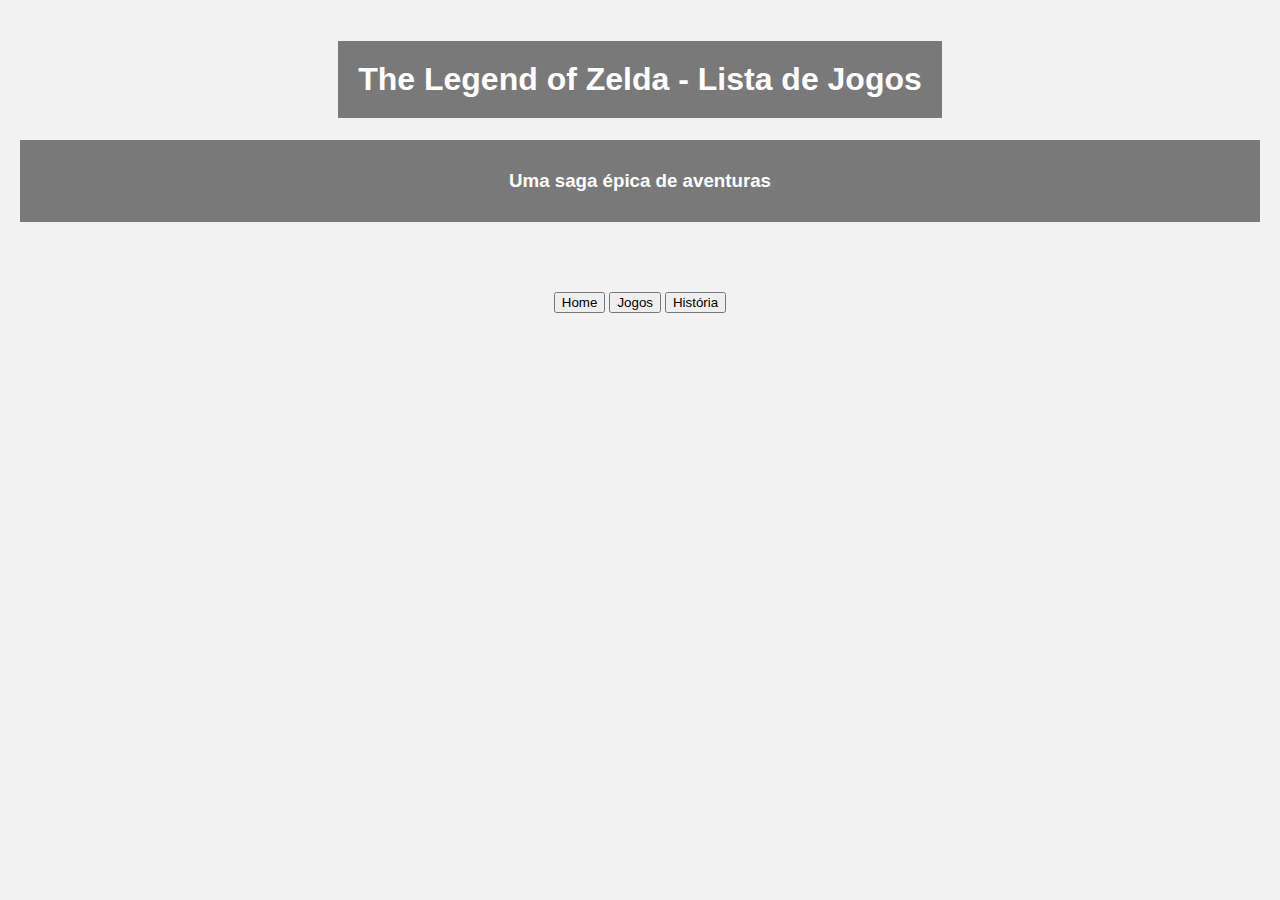
==== stories/index.html @ c69ee297 "Criando rotas" ====
<html lang="en">
<head>
    <link rel="stylesheet" href="../styles/index.css">
    <script src="../scripts/scripts.js"></script>
    <meta charset="UTF-8">
    <meta name="viewport" content="width=device-width, initial-scale=1.0">
    <title>Document</title>
</head>
<body>
    <header>
        <h1>The Legend of Zelda - Lista de Jogos</h1>
        <h3>Uma saga épica de aventuras</h3>
    </header>
    <div class="container">
        <div class="routes">
            <button onclick="navigate('/')">Home</button>
            <button onclick="navigate('/games')">Jogos</button>
            <button onclick="navigate('/stories')">História</button>
        </div>
    </div>
</body>
</html>
---- styles/index.css ----
body {
    font-family: Arial, sans-serif;
    margin: 0;
    padding: 0;
    background-color: #f2f2f2;
}
header {
    background-image: url('https://sm.ign.com/t/ign_br/screenshot/default/evolution-of-link-by-nelde_1vwb.1280.png');
    background-size: center; /* Alteração aqui */
    background-position: center center; /* Centraliza a imagem */
    background-repeat: no-repeat; /* Evita a repetição da imagem */
    color: #fff;
    padding: 20px;
    text-align: center;
}
h1 {
    margin-top: 0 0 20px;
    background-color: rgba(0, 0, 0, 0.5); /* Adiciona um fundo escuro semitransparente para o título */
    padding: 20px;
    display: inline-block; /* Permite que o fundo se ajuste ao tamanho do texto */
}
h3 {
    margin: 0 0 30px; /* Remove a margem padrão */
    background-color: rgba(0, 0, 0, 0.5);
    padding: 30px;
}

.routes{
    display: flex;
    justify-content: center;
    gap: 4px;
}

.container {
    max-width: 800px;
    margin: 20px auto;
    padding: 0 20px;
}
.games {
    list-style-type: none;
    padding: 0;
}
.games li {
    margin-bottom: 40px;
    page-break-inside: avoid; /* Evita quebras de página no meio de um jogo */
}
.games img {
    width: 600px;
    height: auto;
    margin-bottom: 20px;
}
.games-details {
    margin-left: 20px;
}

/* Estilos para o menu */
nav ul {
    list-style-type: none;
    padding: 0;
    text-align: center;
}
nav ul li {
    display: inline;
    margin-right: 20px;
}
nav ul li a {
    color: #fff;
    text-decoration: none;
    font-size: 20px; /* Tamanho da fonte aumentado para o item do menu Jogos */
    padding: 5px 10px; /* Adiciona um espaçamento interno ao redor do texto */
    background-color: #333; /* Cor de fundo */
    border-radius: 5px; /* Borda arredondada */
}
nav ul li a:hover {
    background-color: #555; /* Cor de fundo ao passar o mouse */
}

/* Estilos para o link "Jogos" */
.dropbtn {
    background-color: #fff; /* Cor de fundo branca */
    color: #333; /* Cor do texto */
    padding: 5px 10px; /* Adiciona um espaçamento interno ao redor do texto */
    border-radius: 5px; /* Borda arredondada */
    font-size: 24px; /* Tamanho da fonte aumentado */
}

/* Estilos para a lista suspensa */
.dropdown {
    position: relative;
    display: inline-block;
}
.dropdown-content {
    display: none;
    position: absolute;
    background-color: #f9f9f9;
    min-width: 160px;
    z-index: 1;
    box-shadow: 0px 8px 16px 0px rgba(0,0,0,0.2);
    padding: 12px 16px;
}
.dropdown:hover .dropdown-content {
    display: block;
}
.dropdown-content a {
    color: black;
    padding: 8px 0;
    text-decoration: none;
    display: block;
}
.dropdown-content a:hover {
    background-color: #f1f1f1;
}
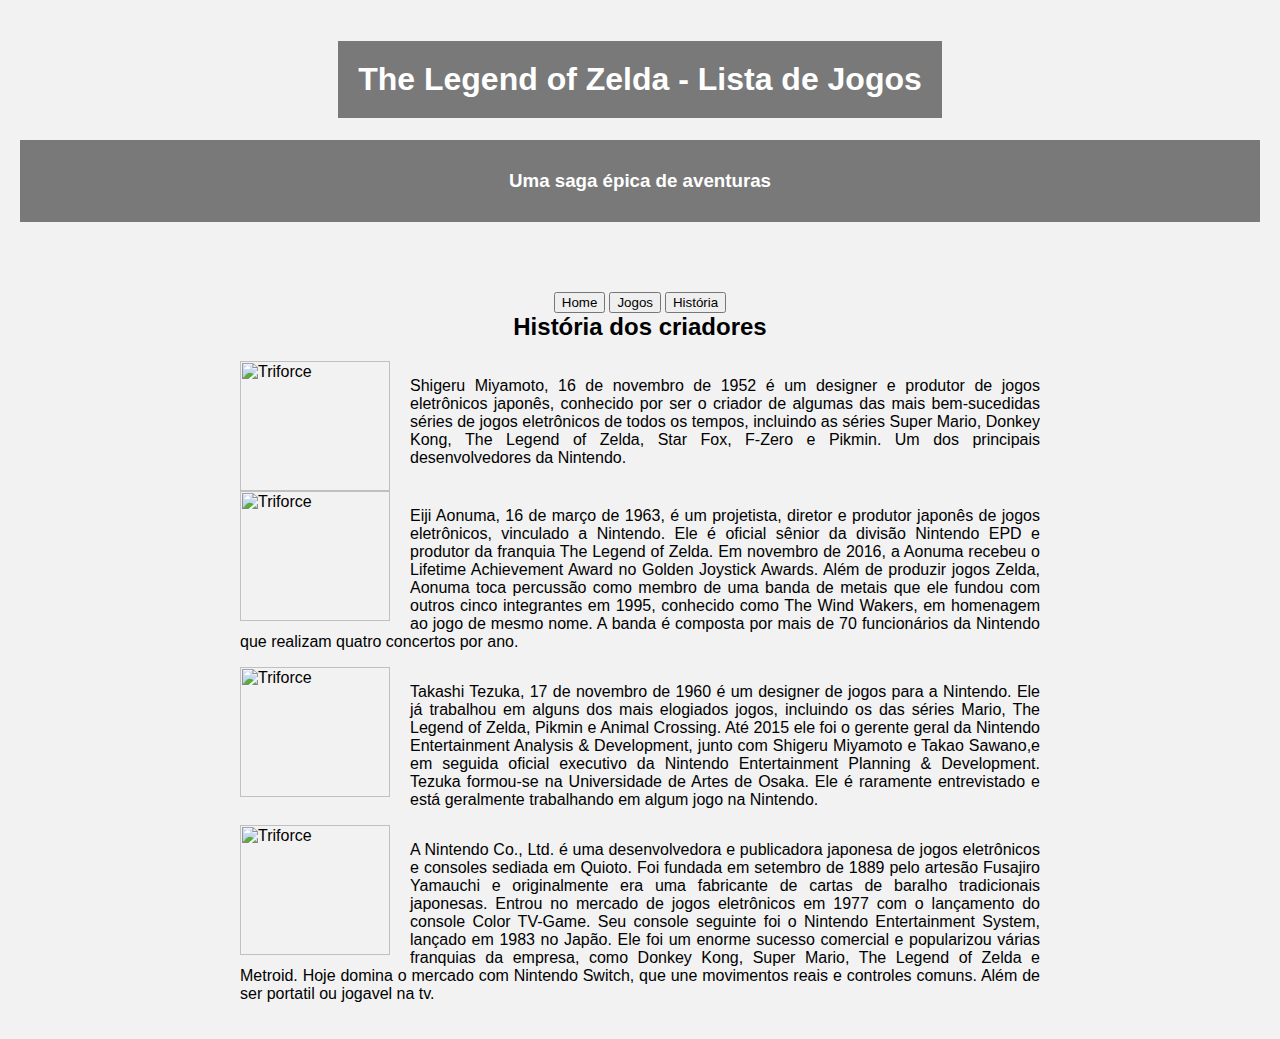
==== commit 95f2b2d0: "finalizando" ====
--- a/stories/index.html
+++ b/stories/index.html
@@ -5,6 +5,25 @@
     <meta charset="UTF-8">
     <meta name="viewport" content="width=device-width, initial-scale=1.0">
     <title>Document</title>
+    <style>
+    .image {
+        float: left; /* Flutua a imagem para a esquerda */
+        margin-right: 20px; /* Adiciona uma margem à direita da imagem para separá-la do texto */
+    }
+
+    /* Estilo para o texto à direita da imagem */
+    .text {
+        overflow: hidden; /* Para evitar que o texto se sobreponha à imagem */
+    }
+    h2 {
+        text-align: center; /* Centraliza o texto */
+        margin-top: 0;
+    }
+
+    p {
+        text-align: justify;
+    }
+</style>
 </head>
 <body>
     <header>
@@ -17,6 +36,44 @@
             <button onclick="navigate('/games')">Jogos</button>
             <button onclick="navigate('/stories')">História</button>
         </div>
+            <div>
+                <h2>História dos criadores</h2>
+        <div class="text">
+            <img src="https://m.media-amazon.com/images/M/MV5BYTViMTA1MzEtODgyZi00YmM2LTgzMjAtYTgxN2JiYjZlNzc4XkEyXkFqcGdeQXVyMzM4MjM0Nzg@._V1_.jpg" alt="Triforce" width="150" height="130" class="image">
+            <p>Shigeru Miyamoto, 16 de novembro de 1952 é um designer e produtor de jogos eletrônicos japonês, 
+                conhecido por ser o criador de algumas das mais bem-sucedidas séries de jogos eletrônicos de todos os tempos, 
+                incluindo as séries Super Mario, Donkey Kong, The Legend of Zelda, Star Fox, F-Zero e Pikmin.
+                Um dos principais desenvolvedores da Nintendo.
+            </p>
+        </div>
+        <div class="text">
+            <img src="https://upload.wikimedia.org/wikipedia/commons/0/0d/Eiji_Aonuma_at_E3_2013_%28cropped_2%29.png" alt="Triforce" width="150" height="130" class="image">
+            <p>Eiji Aonuma, 16 de março de 1963, é um projetista, diretor e produtor japonês de jogos eletrônicos, 
+                vinculado a Nintendo. Ele é oficial sênior da divisão Nintendo EPD e produtor da franquia The Legend of Zelda.
+                Em novembro de 2016, a Aonuma recebeu o Lifetime Achievement Award no Golden Joystick Awards. 
+                Além de produzir jogos Zelda, Aonuma toca percussão como membro de uma banda de metais que ele fundou com outros cinco integrantes em 1995, 
+                conhecido como The Wind Wakers, em homenagem ao jogo de mesmo nome. A banda é composta por mais de 70 funcionários da Nintendo que realizam quatro concertos por ano.
+            </p>
+        </div>
+        <div class="text">
+            <img src="https://upload.wikimedia.org/wikipedia/commons/thumb/0/03/Takashi_Tezuka_GDC_2024_2_%28cropped%29.jpg/800px-Takashi_Tezuka_GDC_2024_2_%28cropped%29.jpg" alt="Triforce" width="150" height="130" class="image">
+            <p> Takashi Tezuka, 17 de novembro de 1960 é um designer de jogos para a Nintendo. Ele já trabalhou em alguns dos mais elogiados jogos, 
+                incluindo os das séries Mario, The Legend of Zelda, Pikmin e Animal Crossing. Até 2015 ele foi o gerente geral da Nintendo Entertainment Analysis & Development, 
+                junto com Shigeru Miyamoto e Takao Sawano,e em seguida oficial executivo da Nintendo Entertainment Planning & Development. 
+                Tezuka formou-se na Universidade de Artes de Osaka. Ele é raramente entrevistado e está geralmente trabalhando em algum jogo na Nintendo.
+            </p>
+        </div>
+        </div>
+        <div class="text">
+            <img src="https://as1.ftcdn.net/v2/jpg/04/56/00/94/1000_F_456009473_wYHdD82pNjFqx42ng03wLefX9ReG84KC.jpg" alt="Triforce" width="150" height="130" class="image">
+            <p> A Nintendo Co., Ltd. é uma desenvolvedora e publicadora japonesa de jogos eletrônicos e consoles sediada em Quioto. 
+                Foi fundada em setembro de 1889 pelo artesão Fusajiro Yamauchi e originalmente era uma fabricante de cartas de baralho tradicionais japonesas. 
+                Entrou no mercado de jogos eletrônicos em 1977 com o lançamento do console Color TV-Game.
+                Seu console seguinte foi o Nintendo Entertainment System, lançado em 1983 no Japão. 
+                Ele foi um enorme sucesso comercial e popularizou várias franquias da empresa, como Donkey Kong, Super Mario, The Legend of Zelda e Metroid.
+                Hoje domina o mercado com Nintendo Switch, que une movimentos reais e controles comuns. Além de ser portatil ou jogavel na tv.
+            </p>
+        </div>
     </div>
 </body>
 </html>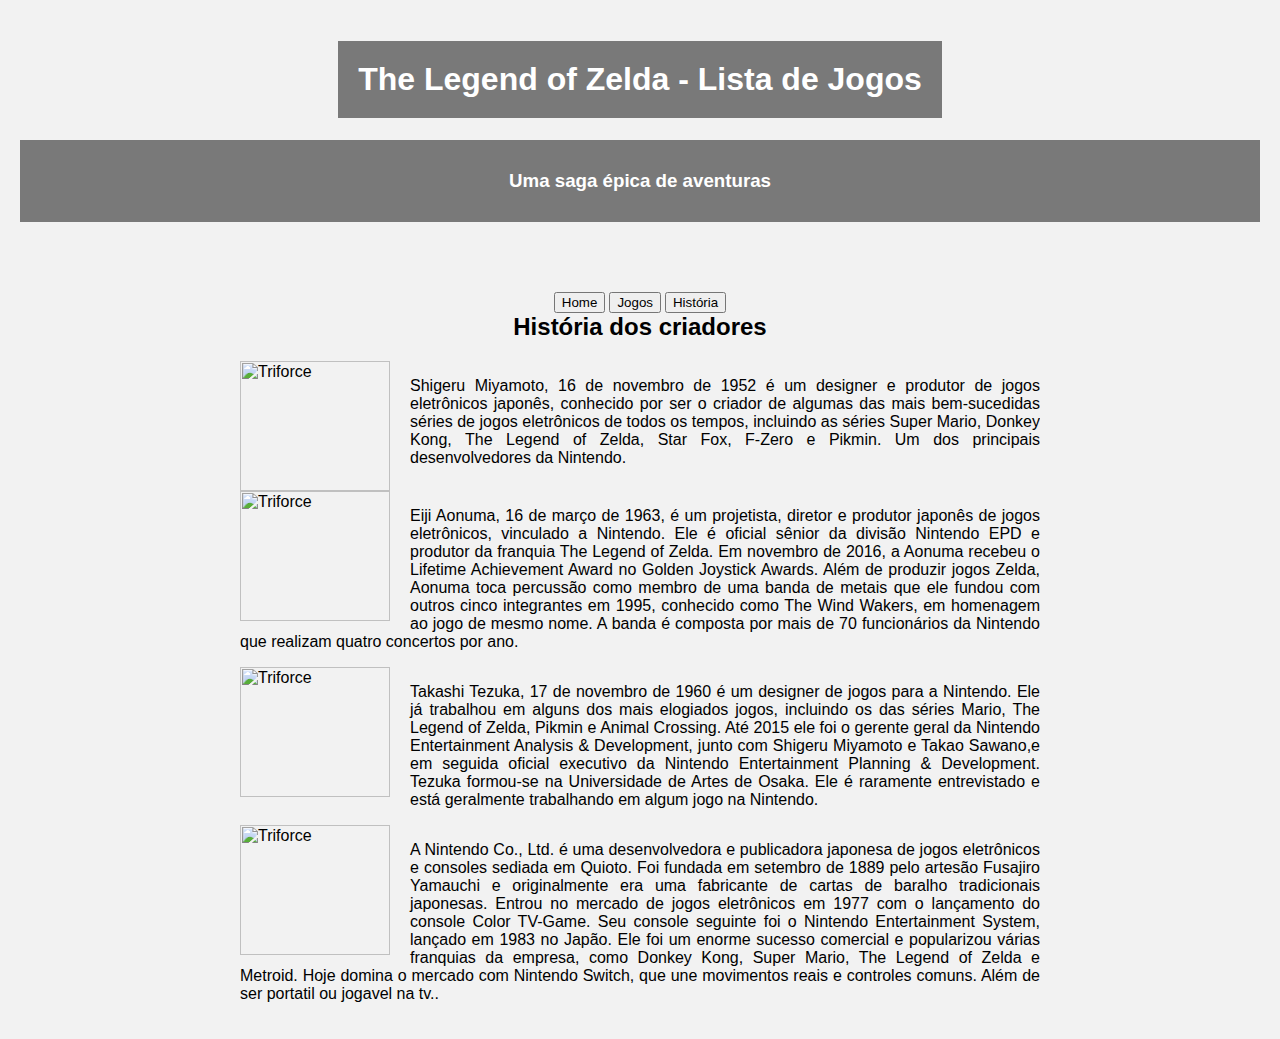
==== commit e014ebe7: "finalizados 00h" ====
--- a/stories/index.html
+++ b/stories/index.html
@@ -71,7 +71,7 @@
                 Entrou no mercado de jogos eletrônicos em 1977 com o lançamento do console Color TV-Game.
                 Seu console seguinte foi o Nintendo Entertainment System, lançado em 1983 no Japão. 
                 Ele foi um enorme sucesso comercial e popularizou várias franquias da empresa, como Donkey Kong, Super Mario, The Legend of Zelda e Metroid.
-                Hoje domina o mercado com Nintendo Switch, que une movimentos reais e controles comuns. Além de ser portatil ou jogavel na tv.
+                Hoje domina o mercado com Nintendo Switch, que une movimentos reais e controles comuns. Além de ser portatil ou jogavel na tv..
             </p>
         </div>
     </div>
